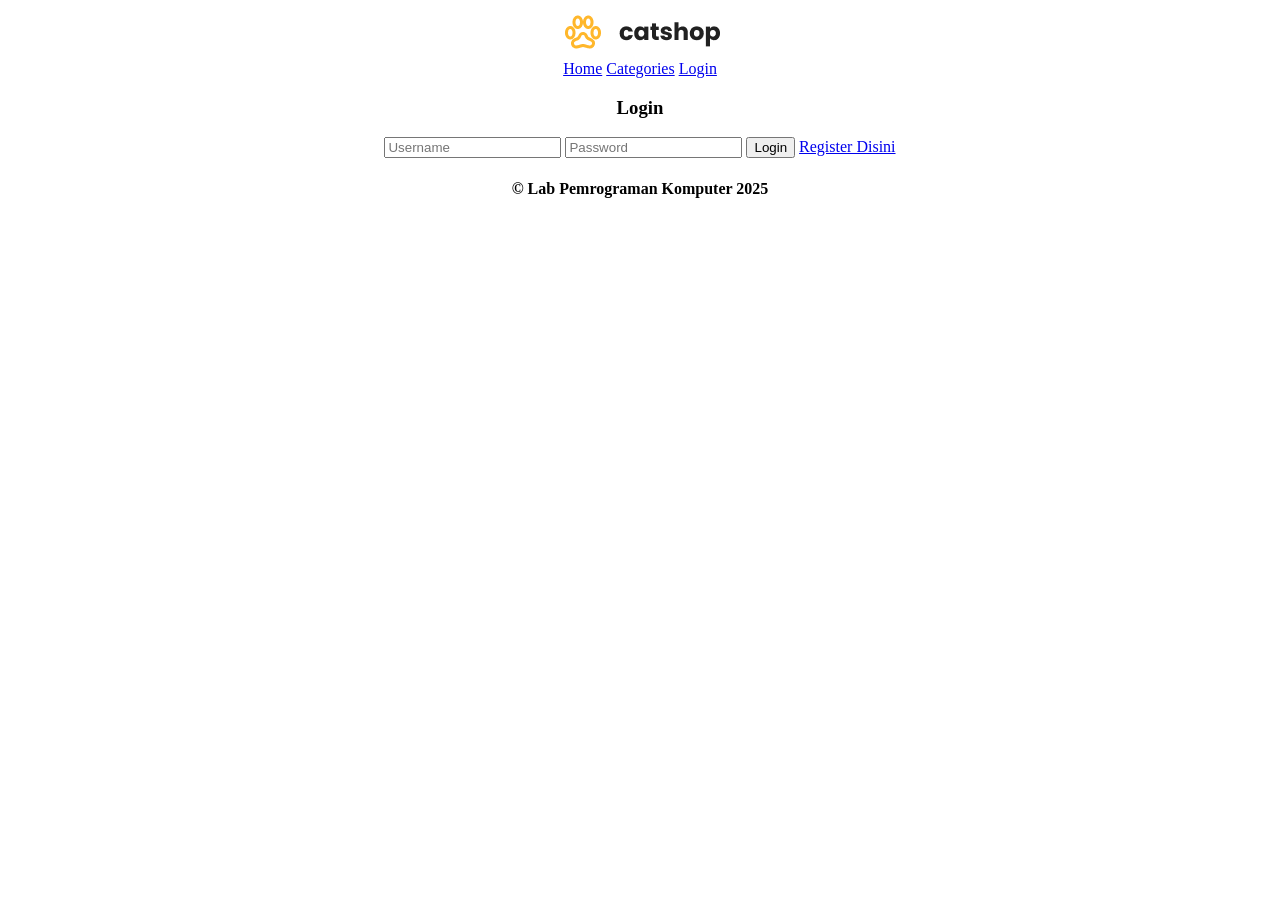
==== CatShop/login.html @ bf4c2ca5 "first commit" ====
<!DOCTYPE html>
<html lang="en">
  <head>
    <link rel="icon" href="assets/icon.png" />
    <title>Home</title>
  </head>
  <body>
    <center>
      <header>
        <nav>
          <div class="logo">
            <img src="assets/logo.png" alt="" />
          </div>
          <a href="index.html">Home</a>
          <a href="#">Categories</a>
          <a href="login.html">Login</a>
        </nav>
      </header>
      <main>
        <div class="form-login">
          <h3>Login</h3>
          <input type="text" name="username" placeholder="Username" />
          <input type="password" name="password" placeholder="Password" />
          <button type="submit">Login</button>
          <a href="register.html">Register Disini</a>
        </div>
      </main>
      <footer>
        <h4>&copy; Lab Pemrograman Komputer 2025</h4>
      </footer>
    </center>
  </body>
</html>
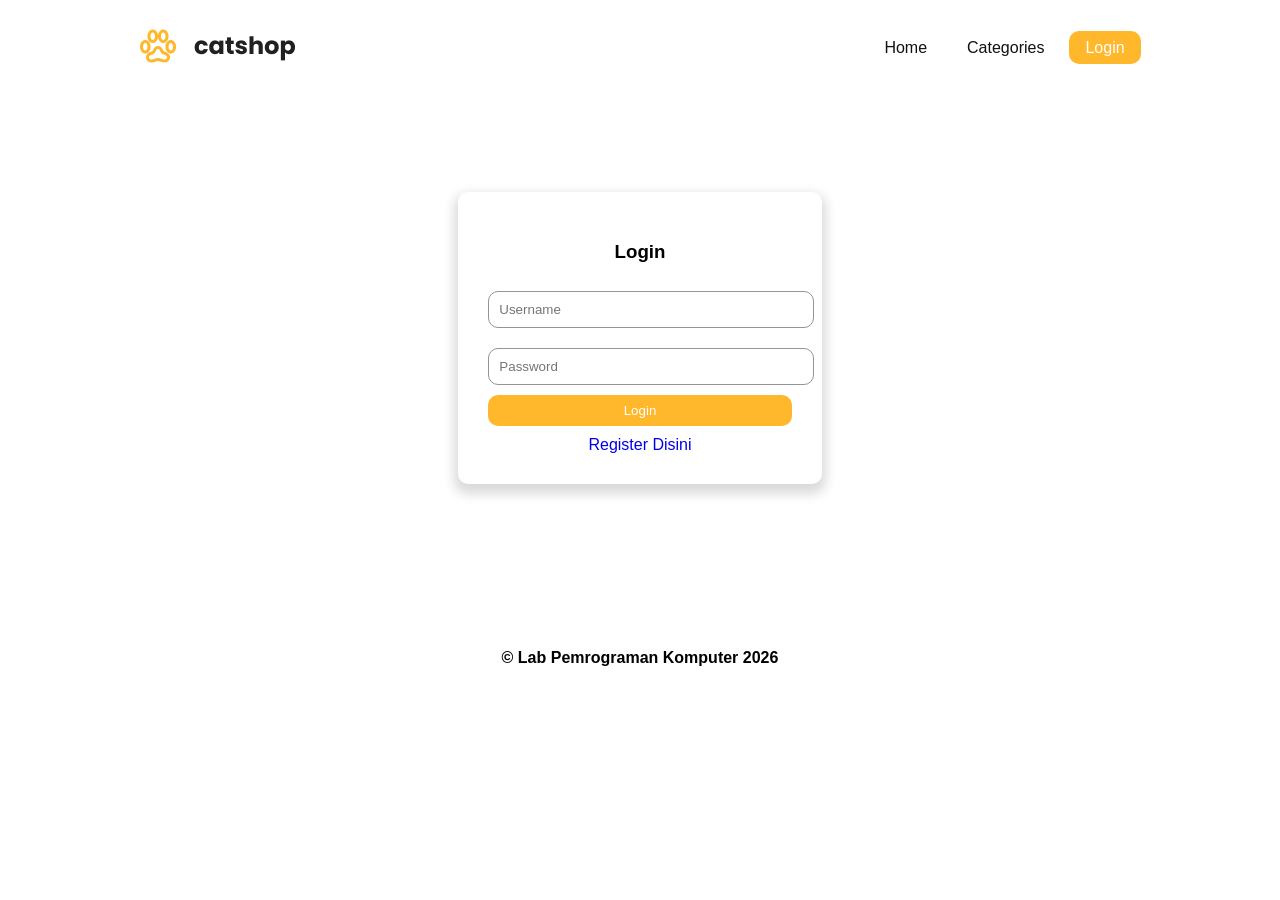
==== commit 7741ac97: "Latihan 2" ====
--- a/CatShop/login.html
+++ b/CatShop/login.html
@@ -1,33 +1,66 @@
 <!DOCTYPE html>
 <html lang="en">
   <head>
+    <title>Login</title>
     <link rel="icon" href="assets/icon.png" />
-    <title>Home</title>
+    <link rel="stylesheet" href="css/style.css" />
+    <link rel="preconnect" href="https://fonts.googleapis.com" />
+    <link rel="preconnect" href="https://fonts.gstatic.com" crossorigin />
+    <linkhref="https://fonts.googleapis.com/css2?family=Poppins:wght@400;500;700&family=Roboto:wght@500;700&display=swap"
+      rel="stylesheet"
+    />
+    <link
+      rel="stylesheet"
+      href="https://cdnjs.cloudflare.com/ajax/libs/font-awesome/5.15.3/css/all.min.css"
+    />
+    <link rel="stylesheet" href="style.css" />
   </head>
   <body>
-    <center>
+    <div class="container">
       <header>
         <nav>
           <div class="logo">
             <img src="assets/logo.png" alt="" />
           </div>
-          <a href="index.html">Home</a>
-          <a href="#">Categories</a>
-          <a href="login.html">Login</a>
+          <input type="checkbox" id="click" />
+          <label for="click" class="menu-btn">
+            <i class="fas fa-bars"></i>
+          </label>
+          <ul>
+            <li><a href="index.html">Home</a></li>
+            <li><a href="#">Categories</a></li>
+            <li><a href="login.html" class="btn_login">Login</a></li>
+          </ul>
         </nav>
       </header>
       <main>
-        <div class="form-login">
-          <h3>Login</h3>
-          <input type="text" name="username" placeholder="Username" />
-          <input type="password" name="password" placeholder="Password" />
-          <button type="submit">Login</button>
-          <a href="register.html">Register Disini</a>
+        <div class="center">
+          <div class="form-login">
+            <h3>Login</h3>
+            <form action="">
+              <input
+                class="input"
+                type="text"
+                name="username"
+                placeholder="Username"
+              />
+              <input
+                class="input"
+                type="password"
+                name="password"
+                placeholder="Password"
+              />
+              <button type="submit" class="btn_login" name="login" id="login">
+                Login
+              </button>
+            </form>
+            <a href="register.html" class="link-register"> Register Disini</a>
+          </div>
         </div>
       </main>
       <footer>
-        <h4>&copy; Lab Pemrograman Komputer 2025</h4>
+        <h4>&copy; Lab Pemrograman Komputer 2026</h4>
       </footer>
-    </center>
+    </div>
   </body>
 </html>
--- a/CatShop/css/style.css
+++ b/CatShop/css/style.css
@@ -0,0 +1,314 @@
+{
+	margin: 0;
+	padding: 0;
+	box-sizing: border-box;
+  }
+  
+  .container {
+	width: 80%;
+	margin: 0 auto;
+  }
+  
+  body {
+	font-family: "Poppins", sans-serif;
+  }
+  
+  /* new nav */
+  nav {
+	display: flex;
+	height: 80px;
+	width: 100%;
+	align-items: center;
+	justify-content: space-between;
+	flex-wrap: wrap;
+  }
+  nav ul {
+	display: flex;
+	flex-wrap: wrap;
+	list-style: none;
+  }
+  nav ul li {
+	margin: 0 5px;
+  }
+  nav ul li a {
+	color: #111;
+	text-decoration: none;
+	font-weight: 500;
+	padding: 8px 15px;
+	transition: all 0.3s ease;
+  }
+  nav ul li a.active,
+  nav ul li a:hover {
+	color: #ffb72b;
+  }
+  nav .menu-btn i {
+	color: #000;
+	font-size: 22px;
+	cursor: pointer;
+	display: none;
+  }
+  input[type="checkbox"] {
+	display: none;
+  }
+  
+  .btn_login {
+	background-color: #ffb72b;
+	width: 100%;
+	padding: 8px 16px;
+	border-radius: 10px;
+	border: none;
+	cursor: pointer;
+	color: white;
+  }
+  
+  .btn_login:hover {
+	background-color: #eba416;
+	color: #fff;
+  }
+  
+  /* style jumbotron */
+  .jumbotron {
+	display: flex;
+	background-color: #ffb72b;
+	border-radius: 20px;
+	padding: 20px 0;
+	justify-content: space-around;
+	align-items: center;
+	margin-bottom: 50px;
+  }
+  
+  .jumbotron-text {
+	width: 30%;
+	font-weight: 500;
+  }
+  
+  .jumbotron-text p {
+	color: white;
+	margin: 20px 0;
+  }
+  
+  .jumbotron-text button {
+	padding: 10px 18px;
+	border: none;
+	border-radius: 10px;
+	background-color: white;
+	color: #ffb72b;
+	cursor: pointer;
+  }
+  
+  /* style card-categories */
+  .cards-categories {
+	display: flex;
+	flex-direction: column;
+	align-items: center;
+  }
+  
+  .cards-categories h2 {
+	font-family: "Roboto", sans-serif;
+	font-size: 24px;
+	margin-bottom: 20px;
+	text-align: center;
+  }
+  
+  .card-categories {
+	display: grid;
+	gap: 1.5rem;
+	grid-template-columns: repeat(auto-fit, minmax(20rem, 1fr));
+  }
+  
+  .card {
+	box-shadow: 0 10px 20px rgba(0, 0, 0, 0.1);
+	border-radius: 15px;
+	overflow: hidden;
+	transition: transform 0.3s ease-in-out;
+  }
+  
+  .card:hover {
+	transform: scale(1.05);
+  }
+  
+  .card .card-image {
+	overflow: hidden;
+	border-radius: 15px 15px 0 0;
+  }
+  
+  .card img {
+	width: 100%;
+	height: auto;
+	object-fit: cover;
+	border-radius: 15px 15px 0 0;
+  }
+  
+  .card-content {
+	padding: 20px;
+  }
+  
+  .card h5 {
+	margin-bottom: 10px;
+	font-family: "Roboto", sans-serif;
+	font-size: 22px;
+	font-weight: 600;
+	color: #333;
+  }
+  
+  .card p.description {
+	font-size: 14px;
+	color: #666;
+	margin-bottom: 15px;
+  }
+  
+  .card p.price {
+	font-size: 18px;
+	font-weight: bold;
+	color: #ffb72b;
+	margin-bottom: 15px;
+  }
+  
+  .card .btn_belanja {
+	background-color: #ffb72b;
+	padding: 12px 20px;
+	border-radius: 8px;
+	border: none;
+	cursor: pointer;
+	color: white;
+	font-size: 16px;
+	transition: background-color 0.3s ease;
+  }
+  
+  .card .btn_belanja:hover {
+	background-color: #eba416;
+  }
+  
+  
+  
+  
+  
+  /* footer */
+  footer {
+	display: flex;
+	justify-content: center;
+	align-items: center;
+	margin: 40px 0;
+  }
+  
+  /* style page login */
+  
+  .center {
+	display: flex;
+	justify-content: center;
+	align-items: center;
+	height: 500px;
+  }
+  
+  .form-login {
+	display: flex;
+	flex-direction: column;
+	align-items: center;
+	width: 30%;
+	background-color: white;
+	padding: 30px;
+	margin: 0 auto;
+	box-shadow: 0 6px 12px 4px rgba(0, 0, 0, 0.15);
+	border-radius: 10px;
+  }
+  
+  .input {
+	width: 100%;
+	margin: 10px 0;
+	padding: 10px;
+	border-radius: 10px;
+	border: 1px solid rgb(148, 148, 148);
+  }
+  
+  .link-register {
+	text-decoration: none;
+	margin-top: 10px;
+  }
+
+  
+  
+  /* responsive */
+  @media screen and (max-width: 1023px) {
+	.container {
+	  width: 100%;
+	  margin: 0 auto;
+	}
+	/* navbar responsive */
+	nav {
+	  padding: 0 40px 0 50px;
+	  position: relative;
+	}
+  
+	nav .menu-btn i {
+	  display: block;
+	}
+	#click:checked ~ .menu-btn i:before {
+	  content: "\f00d";
+	}
+	nav ul {
+	  position: absolute;
+	  top: 80px;
+	  left: -100%;
+	  background: rgba(0, 0, 0, 0.85);
+	  width: 100%;
+	  text-align: center;
+	  display: block;
+	  transition: all 0.3s ease;
+	}
+	#click:checked ~ ul {
+	  left: 0;
+	}
+	nav ul li {
+	  width: 100%;
+	  margin: 40px 0;
+	}
+	nav ul li a {
+	  width: 100%;
+	  margin-left: -100%;
+	  display: block;
+	  font-size: 20px;
+	  color: #fff;
+	  transition: 0.6s cubic-bezier(0.68, -0.55, 0.265, 1.55);
+	}
+	#click:checked ~ ul li a {
+	  margin-left: 0px;
+	}
+	nav ul li a.active,
+	nav ul li a:hover {
+	  color: #ffb72b;
+	}
+  
+	/* jumbotron responsive */
+	.jumbotron {
+	  flex-direction: column-reverse;
+	  border-radius: 0px !important;
+	  justify-content: center;
+	}
+	.jumbotron-img img {
+	  width: 100% !important;
+	}
+  
+	.jumbotron-text {
+	  width: 100% !important;
+	  padding-left: 20px;
+	}
+  
+	/* card-categories responsive */
+	.card-categories {
+	  flex-direction: column;
+	  gap: 20px;
+	  margin: 0 10px;
+	}
+  
+	.card {
+	  width: 100% !important;
+	}
+  
+	/* form-login responsive */
+	.form-login {
+	  width: 80%;
+	}
+	.modal-content {
+	  width: 80%; /* Sesuaikan ukuran modal untuk layar kecil */
+	}
+  }
